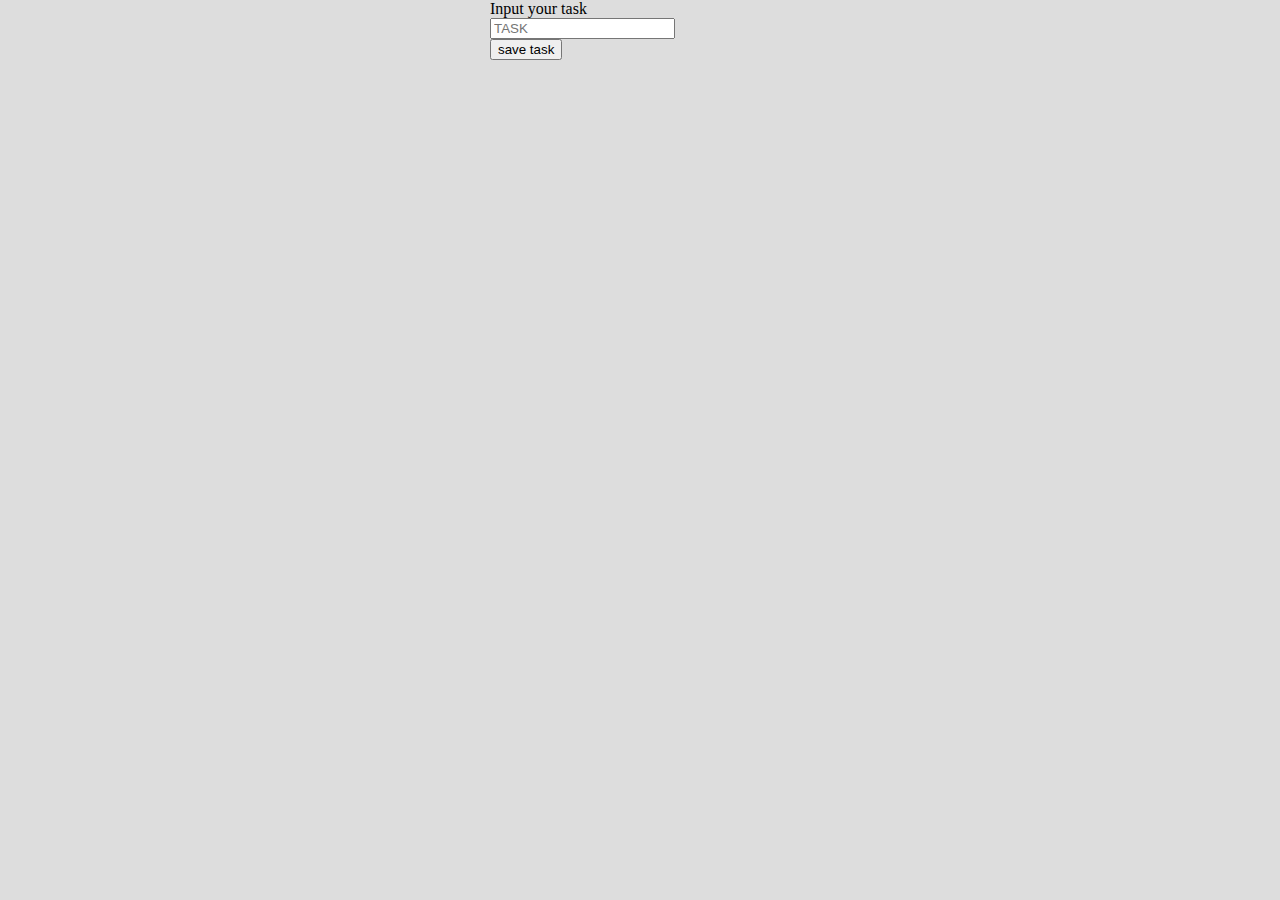
==== indexCreateTask.html @ b47513ee "feat: createTask" ====
<!DOCTYPE html>
<html lang="en">

<head>
    <meta charset="UTF-8">
    <meta http-equiv="X-UA-Compatible" content="IE=edge">
    <meta name="viewport" content="width=device-width, initial-scale=1.0">
    <title>Document</title>
    <link rel="stylesheet" href="createTask.css">
    <script src="createTask.js"></script>
</head>

<body>
    <form id="createTaskForm">
        <label for="taskInput">Input your task</label>
        <input type="text" name="taskInput" id="taskInput" placeholder="TASK" />
        <button type="submit">save task </button>
    </form>

</body>

</html>
---- createTask.css ----
label, input, button{
    display:block;
}
button[id="submit"]{
    margin-top: 2rem;
}
body{
    max-width: 300px;
    margin:0 auto;
    background-color: #DDD;
}
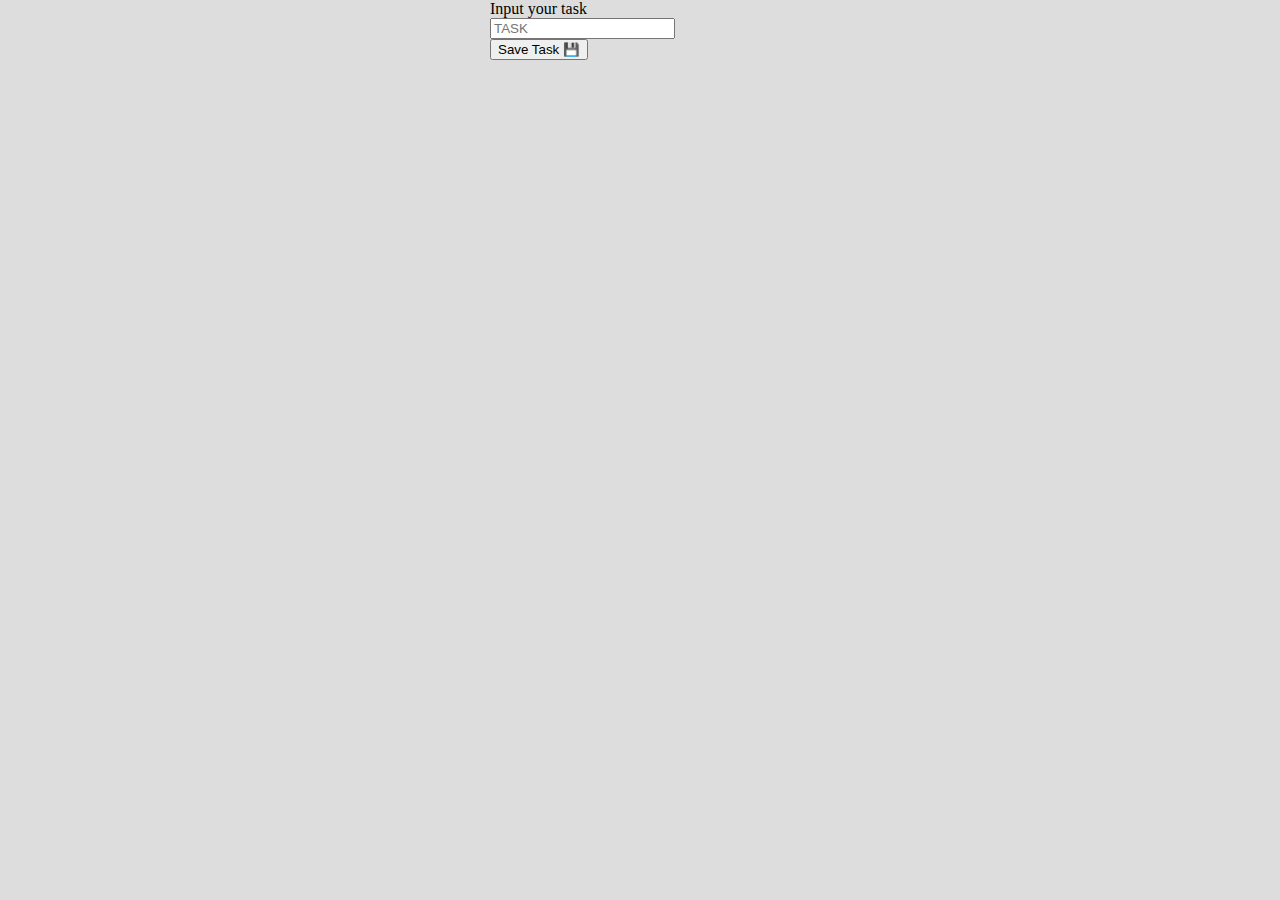
==== commit 552ee00c: "Add files via upload" ====
--- a/indexCreateTask.html
+++ b/indexCreateTask.html
@@ -14,7 +14,7 @@
     <form id="createTaskForm">
         <label for="taskInput">Input your task</label>
         <input type="text" name="taskInput" id="taskInput" placeholder="TASK" />
-        <button type="submit">save task </button>
+        <button type="submit">Save Task 💾</button>
     </form>
 
 </body>
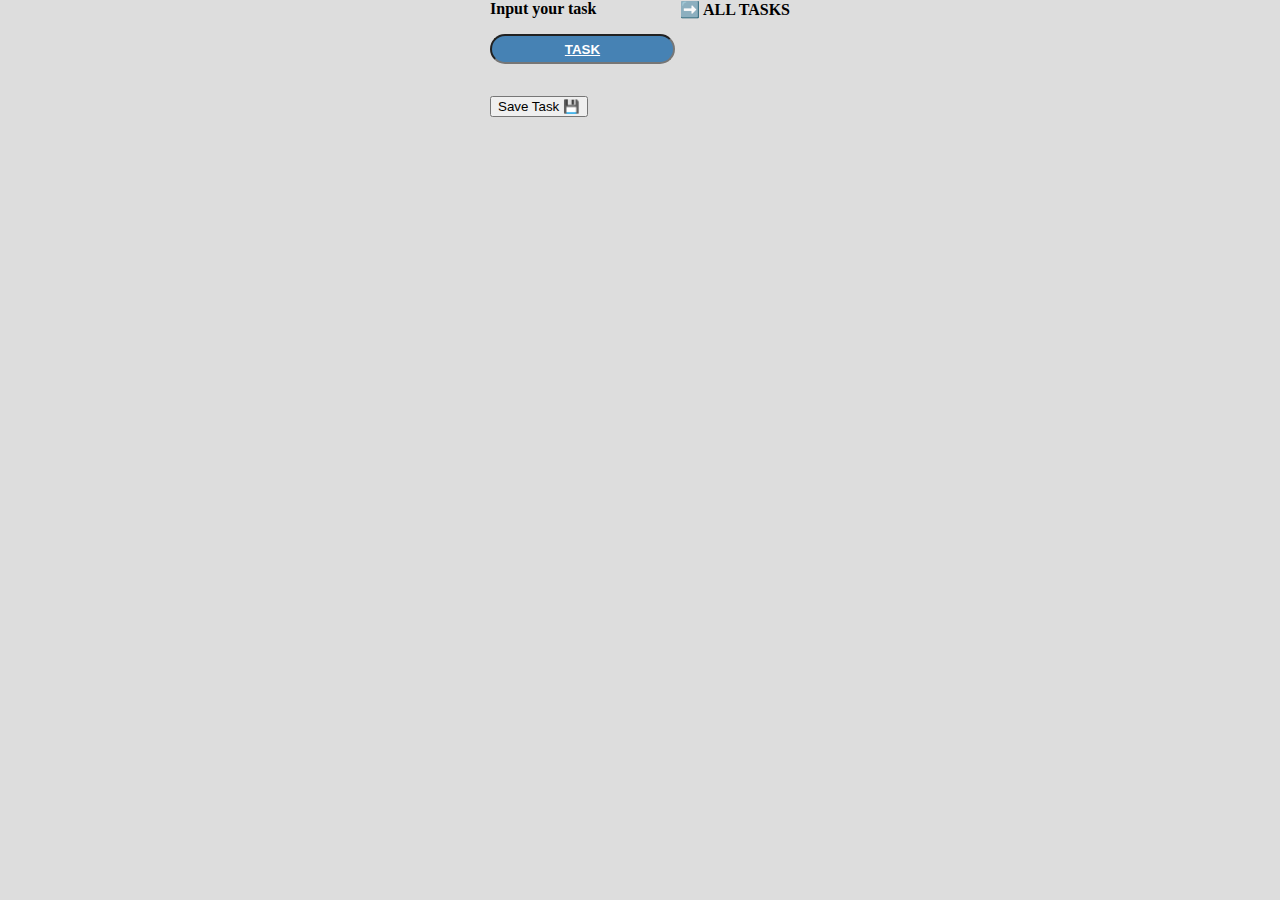
==== commit 604689b0: "feat: createTask" ====
--- a/indexCreateTask.html
+++ b/indexCreateTask.html
@@ -11,12 +11,12 @@
 </head>
 
 <body>
+    <a href="./index.html">➡️ ALL TASKS</a>
     <form id="createTaskForm">
         <label for="taskInput">Input your task</label>
         <input type="text" name="taskInput" id="taskInput" placeholder="TASK" />
         <button type="submit">Save Task 💾</button>
     </form>
-
 </body>
 
 </html>--- a/createTask.css
+++ b/createTask.css
@@ -1,11 +1,47 @@
-label, input, button{
-    display:block;
-}
-button[id="submit"]{
-    margin-top: 2rem;
-}
 body{
     max-width: 300px;
     margin:0 auto;
     background-color: #DDD;
-}+}
+label, input, button{
+    display:block;
+}
+
+input[id="taskInput"]{
+    height: 18pt;
+    border-radius:20px;
+    background-color: #4682B4;
+    color: white;
+    text-align: center;
+}
+a{
+    float: right;
+    font-weight: bold;
+    text-decoration: none;
+    color: black;
+}
+a:hover{
+    color: blue;
+    text-decoration: underline;
+    font-weight: bold;
+}
+input::placeholder{
+    color: white;
+    font-weight: bold;
+    text-decoration: underline;
+    text-align: center;
+}
+label{
+    font-weight: bold;
+    margin-bottom: 1rem;
+}
+button[type="submit"]{
+    margin-top: 2rem;
+}
+button[type="submit"]:hover{
+    background-color: green;
+    color:white;
+    font-weight: bold;
+    border-radius: 5px;
+    border-color: green;
+}
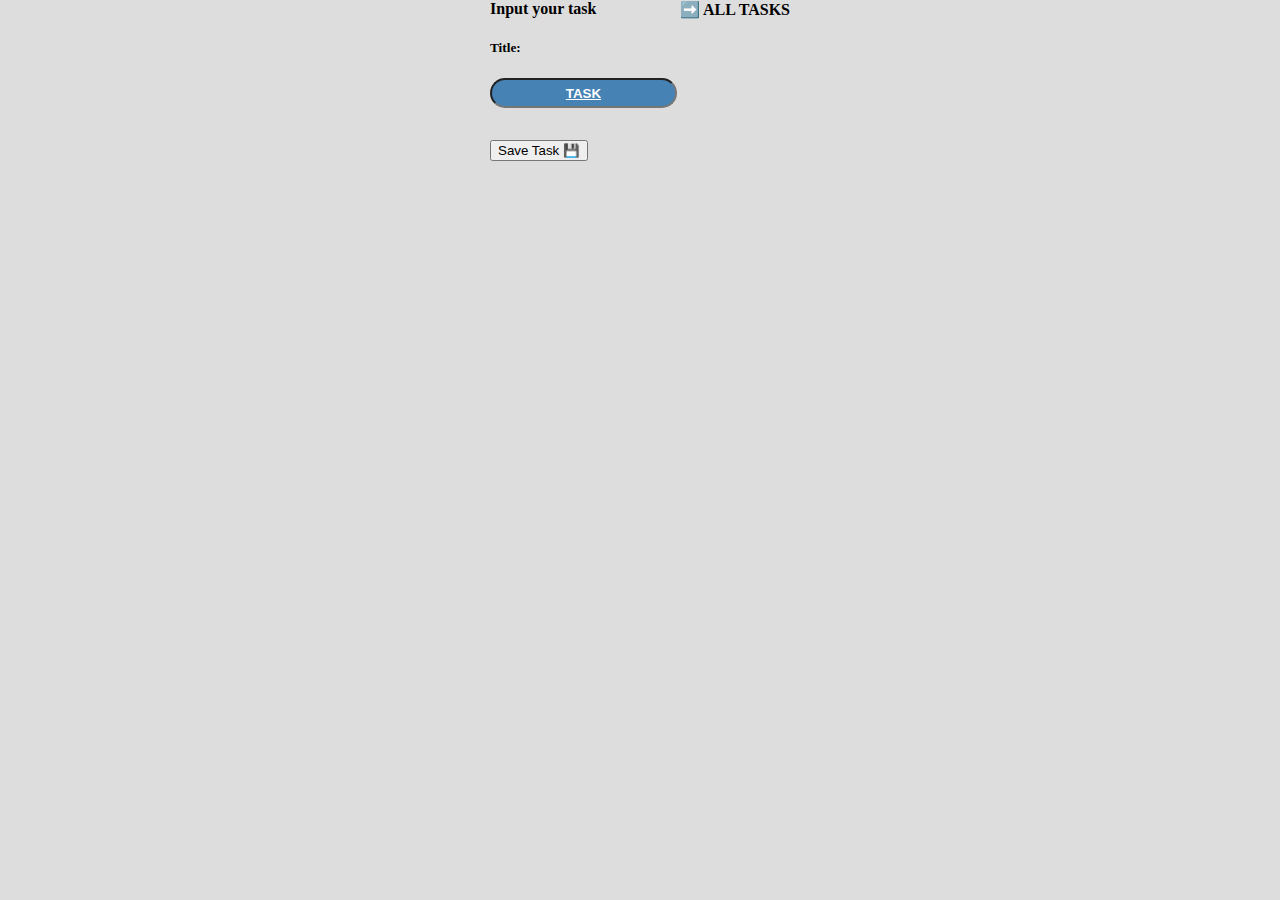
==== commit 7b5ca99f: "feat: createTask" ====
--- a/indexCreateTask.html
+++ b/indexCreateTask.html
@@ -5,7 +5,7 @@
     <meta charset="UTF-8">
     <meta http-equiv="X-UA-Compatible" content="IE=edge">
     <meta name="viewport" content="width=device-width, initial-scale=1.0">
-    <title>Document</title>
+    <title>Create Task</title>
     <link rel="stylesheet" href="createTask.css">
     <script src="createTask.js"></script>
 </head>
@@ -14,7 +14,8 @@
     <a href="./index.html">➡️ ALL TASKS</a>
     <form id="createTaskForm">
         <label for="taskInput">Input your task</label>
-        <input type="text" name="taskInput" id="taskInput" placeholder="TASK" />
+        <h5>Title:</h5>
+        <input type="text" name="taskInput" id="taskInput" placeholder="TASK" required/>
         <button type="submit">Save Task 💾</button>
     </form>
 </body>
--- a/createTask.css
+++ b/createTask.css
@@ -13,6 +13,7 @@
     background-color: #4682B4;
     color: white;
     text-align: center;
+    font-weight: bold;
 }
 a{
     float: right;
